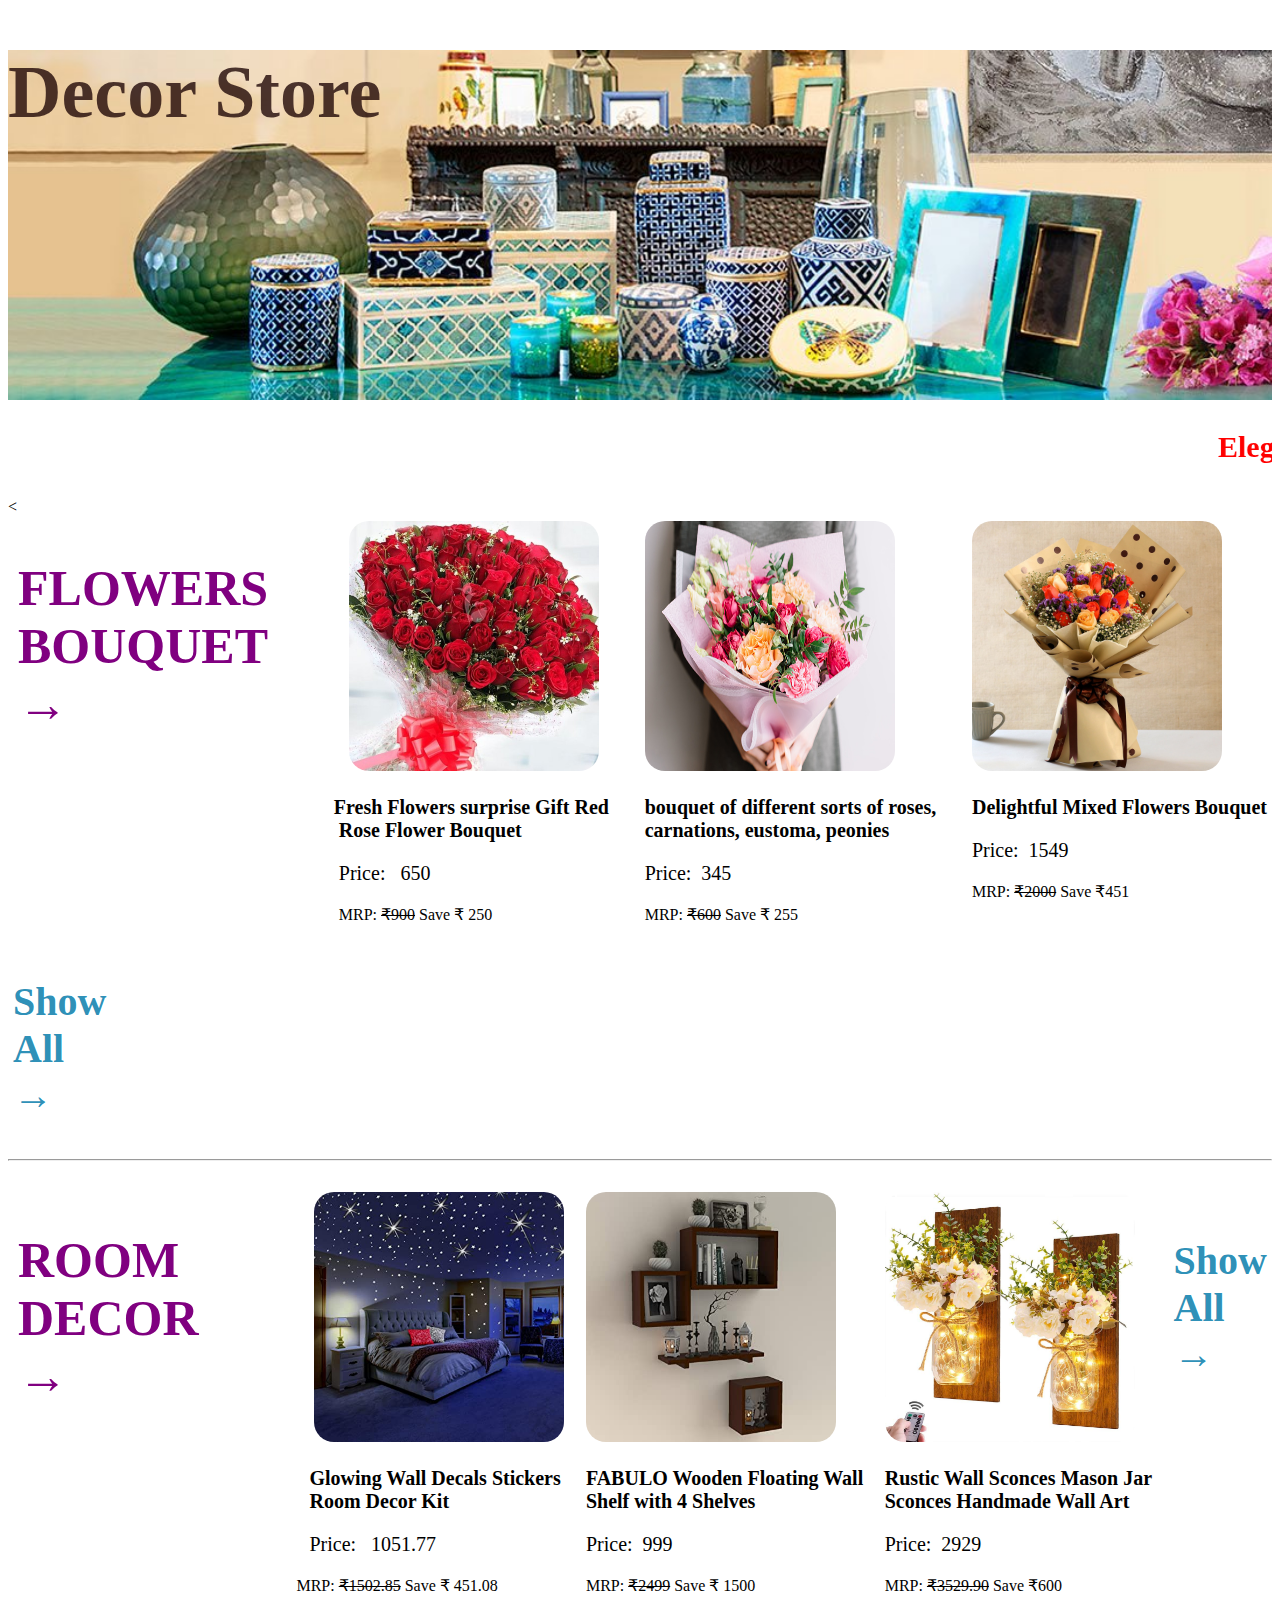
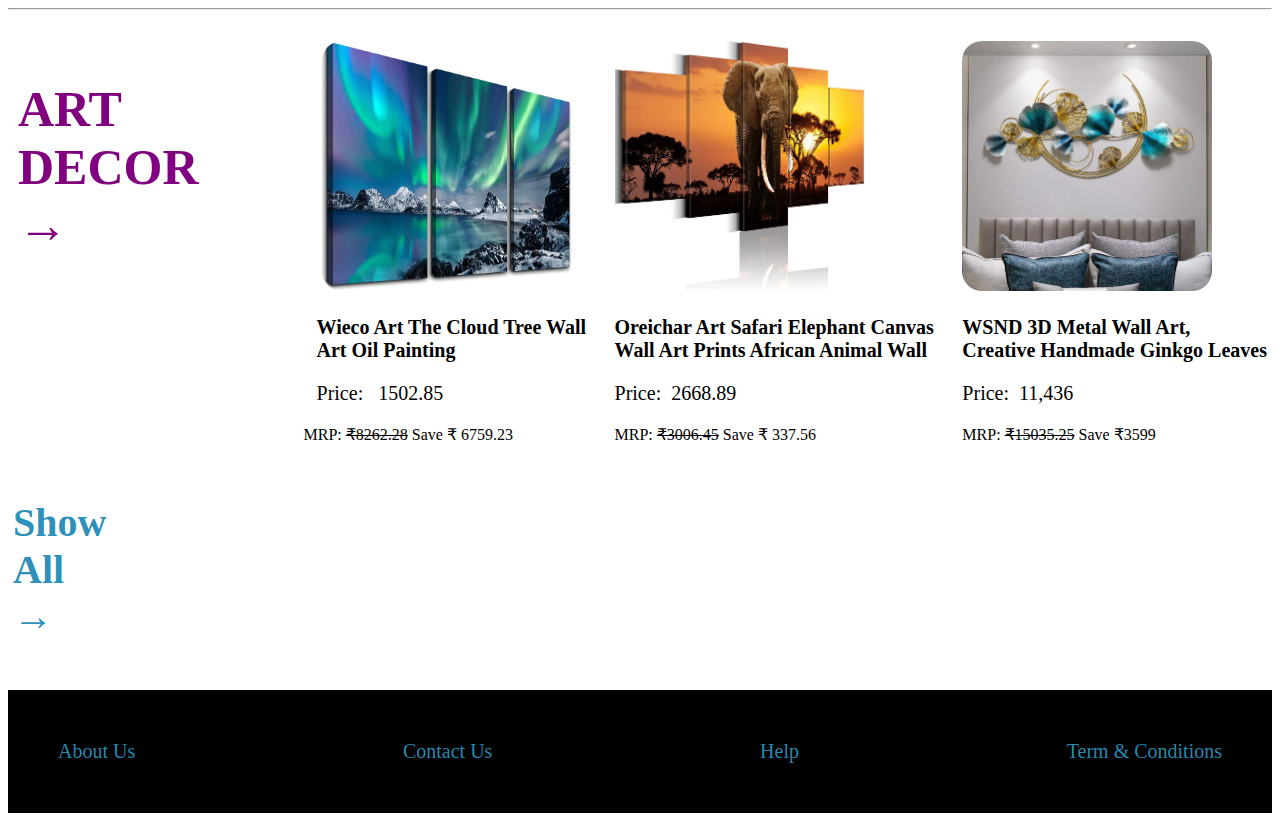
==== landingPage.html @ 6f62f638 "Add files via upload" ====
<!DOCTYPE html>
<html lang="en">
<head>
   
    <title>DECOR STORE</title>
   <link rel="stylesheet" href="styles.css">
   
</head>
<body>

    <div class="header">
        <h1> Decor Store</h1>
    </div>

    <marquee><p style="color: red; font-size: 30px; font-weight: bold;"> Elegant and classy designs.. Get the best deals today!!</p> </marquee><

    <div class="products">
        <h1 class="category"> FLOWERS <BR> BOUQUET <BR> &#8594; </h1>
        <div class="item">
            <a href="https://www.indiamart.com/proddetail/red-rose-flower-bouquet-23094126391.html">
                &nbsp;&nbsp;&nbsp;&nbsp;&nbsp;&nbsp;&nbsp;&nbsp;&nbsp;&nbsp;&nbsp;&nbsp;&nbsp;&nbsp;&nbsp;&nbsp;&nbsp;
            <img src="flower_01.jpg" width="250px" height="250px"/>
        </a>
            <p style="font-size: 20px; font-weight:bold;">  &nbsp;&nbsp;&nbsp;&nbsp;&nbsp;&nbsp;&nbsp;&nbsp;&nbsp;&nbsp;&nbsp;&nbsp;&nbsp;&nbsp;&nbsp;Fresh Flowers surprise Gift Red <br> &nbsp;&nbsp;&nbsp;&nbsp;&nbsp;&nbsp;&nbsp;&nbsp;&nbsp;&nbsp;&nbsp;&nbsp;&nbsp;&nbsp;&nbsp;&nbsp;Rose Flower Bouquet</p>
            <P style="font-size: 20px;"> &nbsp;&nbsp;&nbsp;&nbsp;&nbsp;&nbsp;&nbsp;&nbsp;&nbsp;&nbsp;&nbsp;&nbsp;&nbsp;&nbsp;&nbsp; Price: &nbsp; 650 </P>
            <span> &nbsp;&nbsp;&nbsp;&nbsp;&nbsp;&nbsp;&nbsp;&nbsp;&nbsp;&nbsp;&nbsp;&nbsp;&nbsp;&nbsp;&nbsp;&nbsp;&nbsp;&nbsp;&nbsp; MRP: 
                <strike>&#8377;900</strike> 
                Save &#8377; 250
            </span> 
            
        </div>

        <div class="item">
            <a href="https://www.istockphoto.com/photo/very-nice-young-woman-holding-a-colourful-fresh-blossoming-flower-bouquet-of-gm951105418-259628162?utm_source=unsplash&utm_medium=affiliate&utm_campaign=srp_photos_top&utm_content=https%3A%2F%2Funsplash.com%2Fs%2Fphotos%2Fbouquet-of-flower&utm_term=bouquet%20of%20flower%3A%3Asearch-aggressive-affiliates-v1%3Ab">
            <img src="flower_02.jpg" width="250px" height="250px"/>
        </a>
            <p style="font-size: 20px; font-weight:bold;"> bouquet of different sorts of roses,<BR> carnations, eustoma, peonies</p>
            <P style="font-size: 20px;"> Price: &nbsp;345 </P>
            <span> MRP: 
                <strike>&#8377;600</strike> 
                Save &#8377; 255
            </span> 
            
        </div>

        <div class="item">
            <a href="https://www.insity.com/delightful-mixed-flowers-bouquet">
            <img src="flower_03.jpg" width="250px" height="250px"/>
        </a>
            <p style="font-size: 20px; font-weight:bold;"> Delightful Mixed Flowers Bouquet</p>
            <P style="font-size: 20px;"> Price: &nbsp;1549 </P>
            <span> MRP: 
                <strike>&#8377;2000</strike> 
                Save &#8377;451
            </span> 
            
        </div>

        <div class="item">
            <br>

           <a href="flowers.html">
            <h1> Show <BR> All <BR> &#8594; </h1>
            </a>

        </div>

    </div>




    <hr>
    <br>

    <div class="products">
        <h1 class="category"> ROOM <BR> DECOR <BR> &#8594; </h1>
        <div class="item">
            <a href="https://www.amazon.com/Glow-Dark-Stars-Ceiling-Stickers/dp/B0756NG323">
                &nbsp;&nbsp;&nbsp;&nbsp;&nbsp;&nbsp;&nbsp;&nbsp;&nbsp;&nbsp;&nbsp;&nbsp;&nbsp;
                <img src="room_decor_01.jpg" width="250px" height="250px"/>
        </a>
        
            <p style="font-size: 20px; font-weight:bold;"> &nbsp;&nbsp;&nbsp;&nbsp;&nbsp;&nbsp;&nbsp;&nbsp;&nbsp;&nbsp;&nbsp;&nbsp;&nbsp;Glowing Wall Decals Stickers <br>&nbsp;&nbsp;&nbsp;&nbsp;&nbsp;&nbsp;&nbsp;&nbsp;&nbsp;&nbsp;&nbsp;&nbsp;&nbsp;Room Decor Kit</p>
            <P style="font-size: 20px;"> &nbsp;&nbsp;&nbsp;&nbsp;&nbsp;&nbsp;&nbsp;&nbsp;&nbsp;&nbsp;&nbsp;&nbsp;&nbsp;Price: &nbsp; 1051.77 </P>
            <span> &nbsp;&nbsp;&nbsp;&nbsp;&nbsp;&nbsp;&nbsp;&nbsp;&nbsp;&nbsp;&nbsp;&nbsp;&nbsp;MRP: 
                <strike>&#8377;1502.85</strike> 
                Save &#8377; 451.08
            </span> 
            
        </div>

        <div class="item">
            <a href="https://www.amazon.in/Fabulo-Decor-Shelf-Shelves-Brown/dp/B07YLWMQVH">
            <img src="room_decor_02.jpg" width="250px" height="250px"/>
        </a>
            <p style="font-size: 20px; font-weight:bold;"> FABULO Wooden Floating Wall <br>Shelf with 4 Shelves</p>
            <P style="font-size: 20px;"> Price: &nbsp;999 </P>
            <span>  MRP: 
                <strike>&#8377;2499</strike> 
                Save &#8377; 1500
            </span> 
            
        </div>

        <div class="item">
            <a href="https://www.insity.com/delightful-mixed-flowers-bouquet">
            <img src="room_decor_03.jpg" width="250px" height="250px"/>
        </a>
            <p style="font-size: 20px; font-weight:bold;"> Rustic Wall Sconces Mason Jar <br> Sconces Handmade Wall Art</p>
            <P style="font-size: 20px;"> Price: &nbsp;2929 </P>
            <span> MRP: 
                <strike>&#8377;3529.90</strike> 
                Save &#8377;600
            </span> 
            
        </div>
        <div class="item">
            <br>

           <a href="room.html">
            <h1> Show <BR> All <BR> &#8594; </h1>
            </a>

        </div>
    </div>
    <hr>
    <br>




    <div class="products">
        <h1 class="category"> ART <BR> DECOR <BR> &#8594; </h1>
        <div class="item">
            <a href="https://www.amazon.com/farmhouse-Painting-decorations-Stretched-Paintings/dp/B085RCGP4Q/ref=sr_1_5?crid=266KZDTJSIKZK&dchild=1&keywords=art+decorations+for+walls&qid=1634234537&sr=8-5">
                &nbsp;&nbsp;&nbsp;&nbsp;&nbsp;&nbsp;&nbsp;&nbsp;&nbsp;&nbsp;&nbsp;&nbsp;&nbsp;
                <img src="art_decor_01.jpg" width="250px" height="250px"/>
        </a>
        
            <p style="font-size: 20px; font-weight:bold;"> &nbsp;&nbsp;&nbsp;&nbsp;&nbsp;&nbsp;&nbsp;&nbsp;&nbsp;&nbsp;&nbsp;&nbsp;&nbsp;Wieco Art The Cloud Tree Wall  <br>&nbsp;&nbsp;&nbsp;&nbsp;&nbsp;&nbsp;&nbsp;&nbsp;&nbsp;&nbsp;&nbsp;&nbsp;&nbsp;Art Oil Painting</p>
            <P style="font-size: 20px;"> &nbsp;&nbsp;&nbsp;&nbsp;&nbsp;&nbsp;&nbsp;&nbsp;&nbsp;&nbsp;&nbsp;&nbsp;&nbsp;Price: &nbsp; 1502.85 </P>
            <span> &nbsp;&nbsp;&nbsp;&nbsp;&nbsp;&nbsp;&nbsp;&nbsp;&nbsp;&nbsp;&nbsp;&nbsp;&nbsp;MRP: 
                <strike>&#8377;8262.28</strike> 
                Save &#8377; 6759.23
            </span> 
            
        </div>

        <div class="item">
            <a href="https://www.amazon.com/Oreichar-Art-Elephant-Painting-Decoration/dp/B09524BFQP/ref=sr_1_6?crid=266KZDTJSIKZK&dchild=1&keywords=art+decorations+for+walls&qid=1634234537&sr=8-6">
            <img src="art_decor_02.jpg" width="250px" height="250px"/>
        </a>
            <p style="font-size: 20px; font-weight:bold;"> Oreichar Art Safari Elephant Canvas  <br>Wall Art Prints African Animal Wall</p>
            <P style="font-size: 20px;"> Price: &nbsp;2668.89 </P>
            <span> MRP: 
                <strike>&#8377;3006.45</strike> 
                Save &#8377; 337.56
            </span> 
            
        </div>

        <div class="item">
            <a href="https://www.insity.com/delightful-mixed-flowers-bouquet">
            <img src="art_decor_03.jpg" width="250px" height="250px"/>
        </a>
            <p style="font-size: 20px; font-weight:bold;"> WSND 3D Metal Wall Art,    <br> Creative Handmade Ginkgo Leaves</p>
            <P style="font-size: 20px;"> Price: &nbsp;11,436 </P>
            <span> MRP: 
                <strike>&#8377;15035.25</strike> 
                Save &#8377;3599
            </span> 
            
        </div>

        <div class="item">
            <br>

           <a href="art.html">
            <h1> Show <BR> All <BR> &#8594; </h1>
            </a>

        </div>
    </div>
    <br>

    <div class="footer">

        <div class="footerOptions"> <a href=" "> About Us </a></div>
        <a href=" "> Contact Us </a>
        <a href=" "> Help </a>
        <a href=" "> Term & Conditions </a>

    </div>
</body>
</html>
---- styles.css ----
.header {
  background-image: url(bg.jpg);
  height: 350px;
  background-size: cover;
  background-repeat: no-repeat;
  /*background-color: goldenrod;*/
  text-align: center;
  font-size: 37px;
  text-align: left;
  color: rgba(27, 3, 3, 0.781);
}

.subheader {
  display: flex;
  justify-content: space-around;
  margin: 30px;
  padding: 66px;
}

.category {
  font-size: 50px;
  color: purple;
  text-align: left;
  width: 200px;
  padding: 10px;
}

.products {
  display: flex;
  flex-wrap: wrap;
  justify-content: space-between;
}

.item {
  margin: 5px;
}

img {
  border-radius: 20px;
}

.footer {
  display: flex;
  background-color: black;
  justify-content: space-between;
  padding: 50px;
}

a {
  text-decoration: none;
  font-size: 20px;
  color: rgba(41, 142, 182, 0.973);
}

.subcategory {
  text-align: center;
  height: 1000px;
  font-size: 100px;
  text-transform: capitalize;
  color: black;
}
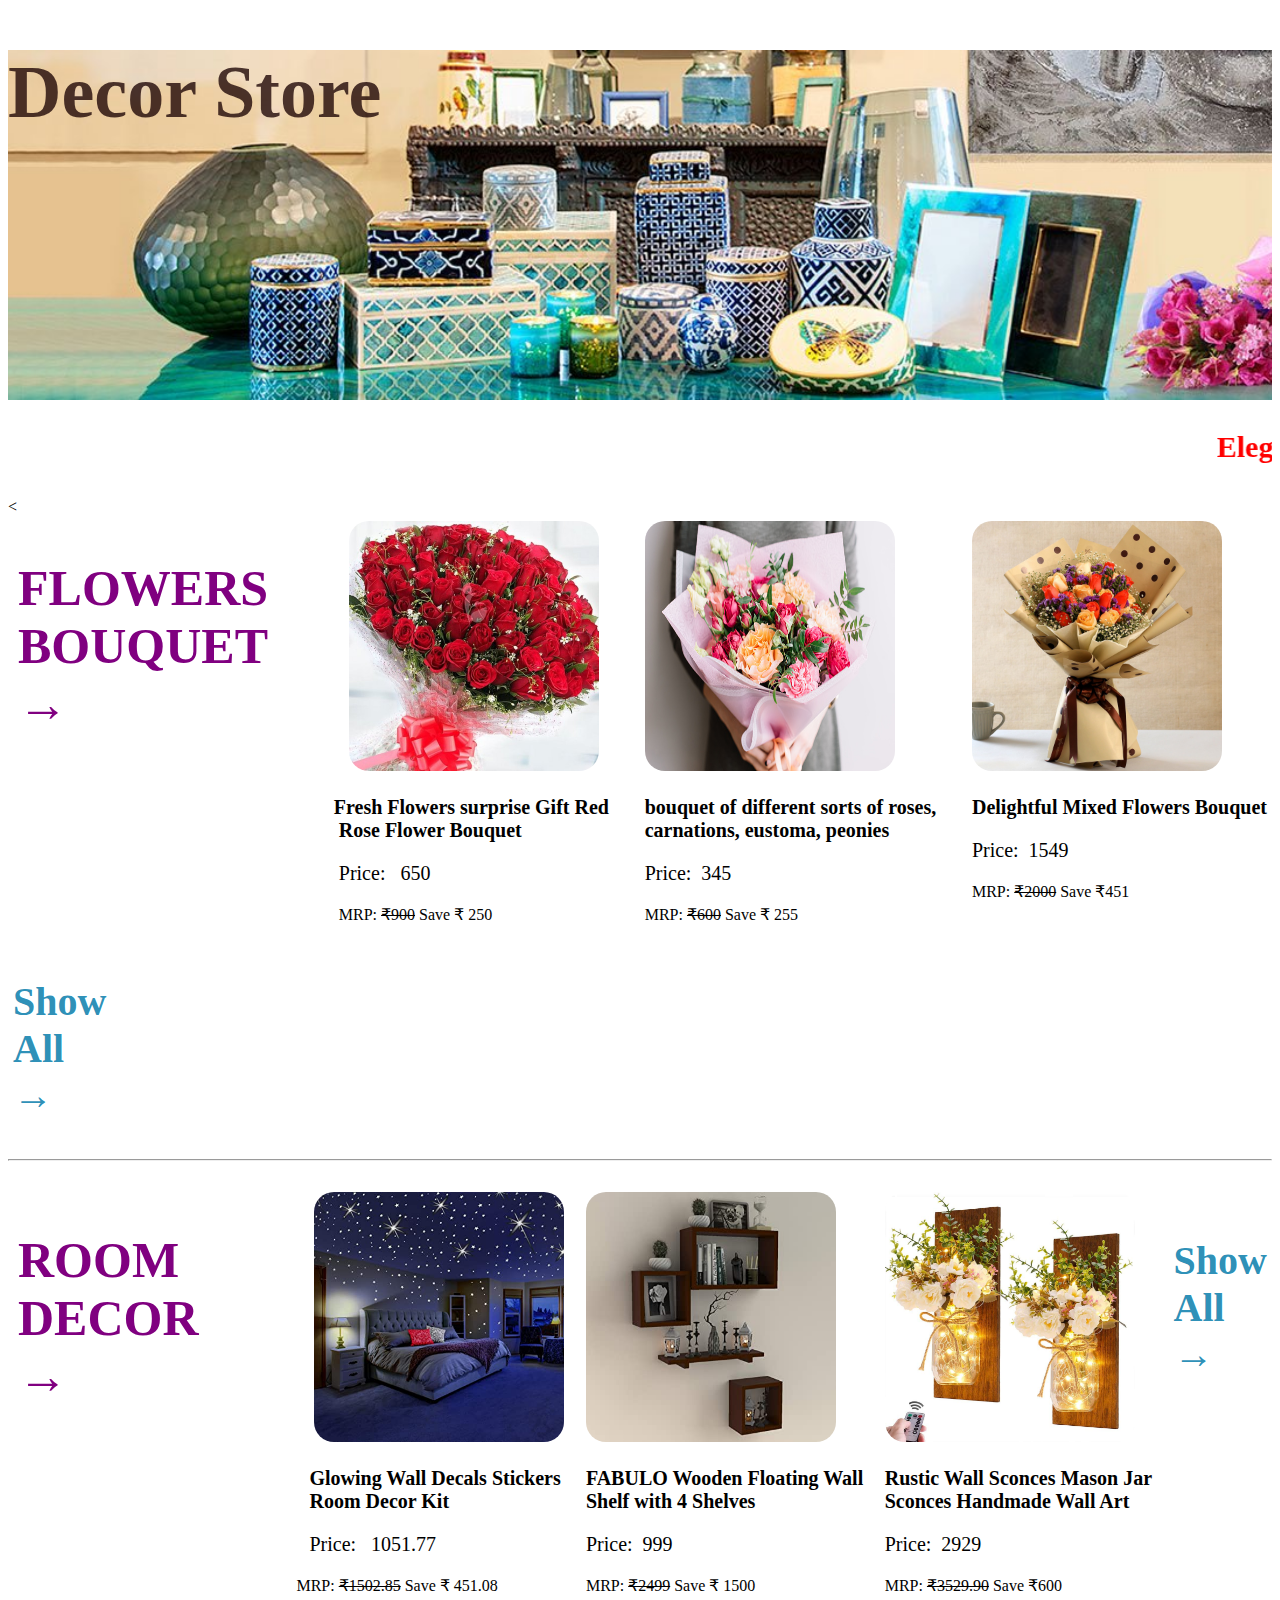
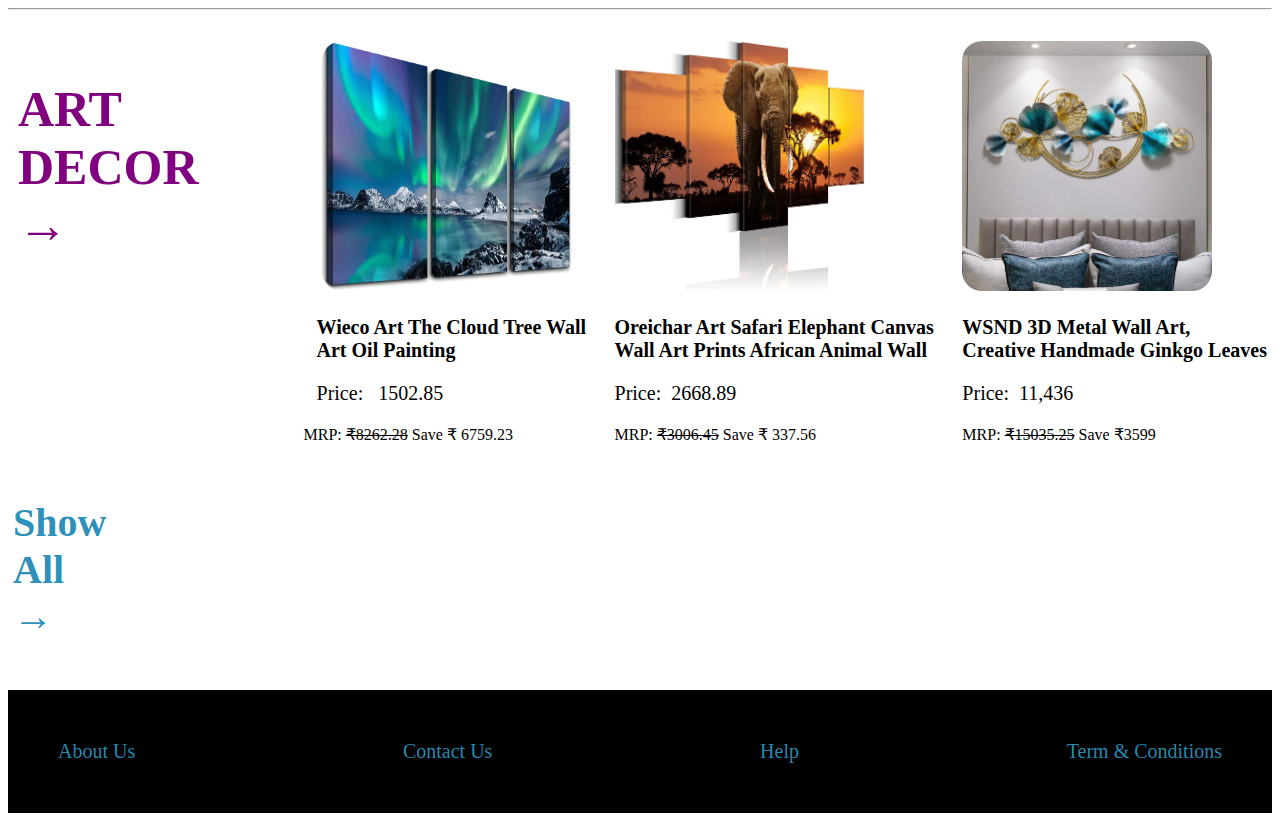
==== commit 94f5fdd1: "Add files via upload" ====
--- a/landingPage.html
+++ b/landingPage.html
@@ -104,7 +104,7 @@
         </div>
 
         <div class="item">
-            <a href="https://www.insity.com/delightful-mixed-flowers-bouquet">
+            <a href="https://www.amazon.com/Sconces-Handmade-Hanging-Farmhouse-Decorations/dp/B07SSLD42M/ref=sr_1_5?dchild=1&keywords=rustic+wall+sconces&qid=1634292168&sr=8-5">
             <img src="room_decor_03.jpg" width="250px" height="250px"/>
         </a>
             <p style="font-size: 20px; font-weight:bold;"> Rustic Wall Sconces Mason Jar <br> Sconces Handmade Wall Art</p>
@@ -161,7 +161,7 @@
         </div>
 
         <div class="item">
-            <a href="https://www.insity.com/delightful-mixed-flowers-bouquet">
+            <a href="https://www.amazon.com/Creative-Handmade-Decoration-Bedroom-Artwork/dp/B08YQQ16XQ/ref=sr_1_1?dchild=1&keywords=wsnd+3d&qid=1634292290&sr=8-1">
             <img src="art_decor_03.jpg" width="250px" height="250px"/>
         </a>
             <p style="font-size: 20px; font-weight:bold;"> WSND 3D Metal Wall Art,    <br> Creative Handmade Ginkgo Leaves</p>
